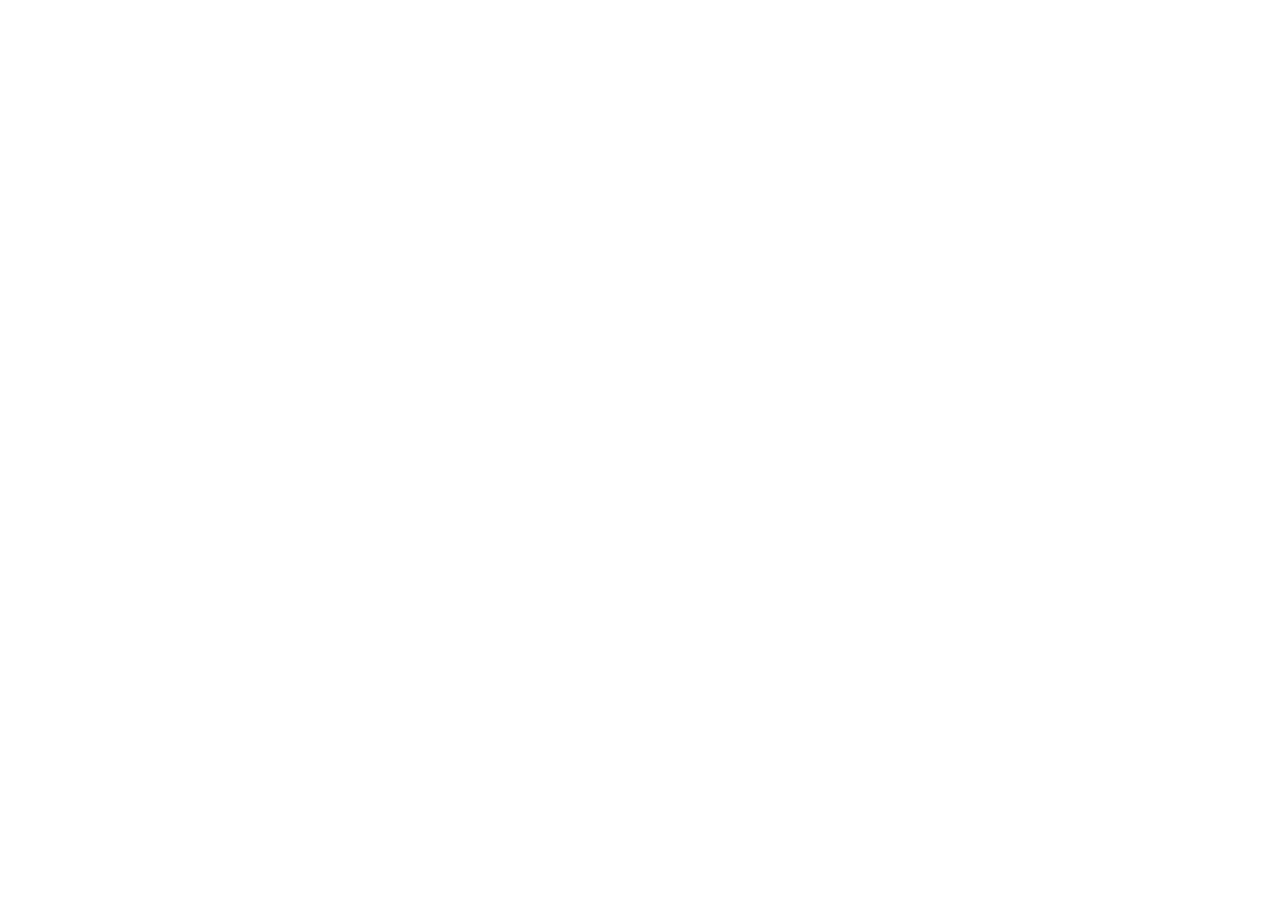
==== index.html @ b863c41d "Linked home.html page to style.css" ====
<!DOCTYPE html>
<html lang="en">
<head>
    <meta charset="UTF-8">
    <meta name="viewport" content="width=device-width, initial-scale=1.0">
    <title>Home| Mug Hub </title>
    <link rel = "stylesheet"  href="../mog_hub_website/css/styles.css">
</head>
<body>
    
</body>
</html>
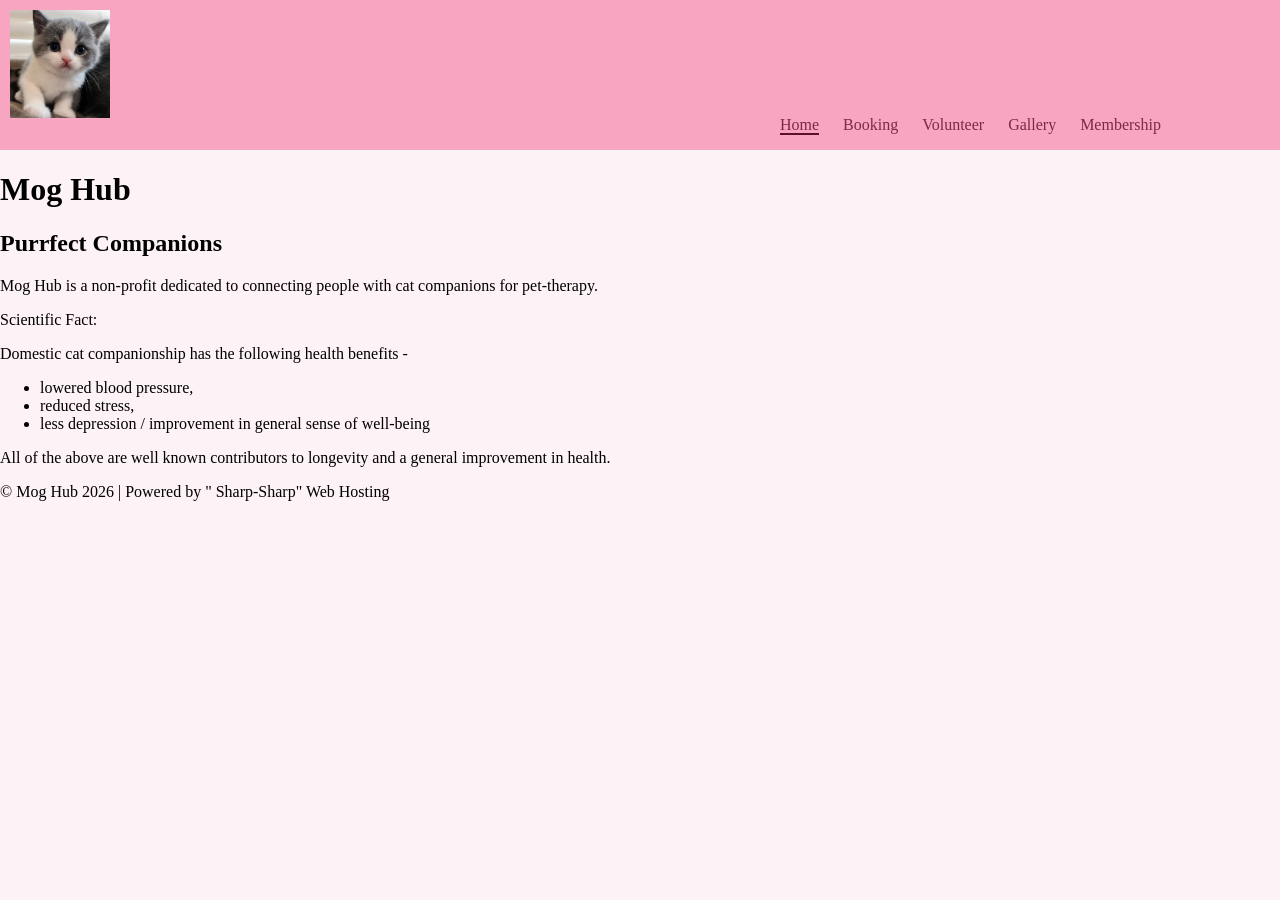
==== commit f4ad43dd: "Added content to Volunteer screen" ====
--- a/index.html
+++ b/index.html
@@ -4,9 +4,46 @@
     <meta charset="UTF-8">
     <meta name="viewport" content="width=device-width, initial-scale=1.0">
     <title>Home| Mug Hub </title>
-    <link rel = "stylesheet"  href="../mog_hub_website/css/styles.css">
+    <link rel = "stylesheet"  href="./css/styles.css">
 </head>
-<body>
+<body></body>
+    <header>
+        <img src="./Images/logo_image.jpg" alt="cat logo">
+        <!-- Added id="topLinks" to match CSS selector #topLinks -->
+        <ul id="topLinks">
+            <!-- Used class="currentPage" to match CSS selector .currentPage -->
+            <li><a href="index.html" class="currentPage">Home</a></li>
+            <li><a href="Booking.html">Booking</a></li>
+            <li><a href="Volunteer.html">Volunteer</a></li>
+            <li><a href="Gallery.html">Gallery</a></li>
+            <li><a href="Membership.html">Membership</a></li>
+        </ul>
     
+    <div id="wrapper"> </div>
+     </header>
+
+    <main>
+<div id="homeInfo">
+<h1>Mog Hub</h1>
+<h2>Purrfect Companions</h2>
+<p>Mog Hub is a non-profit dedicated to connecting people with
+cat companions for pet-therapy.</p>
+<p>Scientific Fact:</p>
+<p>Domestic cat companionship has the following health
+benefits - </p>
+<ul>
+<li>lowered blood pressure,</li>
+<li>reduced stress,</li>
+<li>less depression / improvement in general sense of well-being</li>
+</ul>
+<p>All of the above are well known contributors to longevity and a
+general improvement in health.</p>
+</div>
+</main>
+
+<footer>
+    &copy; Mog Hub 2026 | Powered by " Sharp-Sharp" Web Hosting
+</footer>
+
 </body>
 </html>
--- a/css/styles.css
+++ b/css/styles.css
@@ -0,0 +1,63 @@
+body {
+    background-color: #fdf2f5; /* Soft blush pink outer background */
+    margin: 0px;
+}
+
+#wrapper {
+    width: 960px;
+    background-color: #ffffff; /* Clean white card layout for high contrast */
+    margin-left: auto;
+    margin-right: auto;
+}
+
+header {
+    background-color: #f8a5c2; /* Rose pink header block */
+    height: 150px; /* Added 'px' unit fix */
+    position: relative;
+}
+
+header img {
+    width: 100px;
+    position: absolute;
+    top: 10px; /* Removed space fix */
+    left: 10px;
+}
+
+#topLinks {
+    position: absolute;
+    width: 500px;
+    top: 100px;
+    right: 10px;
+}
+
+#topLinks li {
+    display: inline-block;
+    padding-left: 10px;
+    padding-right: 10px;
+}
+
+/* Default state: Bright mauve for clear legibility */
+a:link {
+    color: #7d2a45; 
+    text-decoration: none;
+}
+
+/* Visited state: Muted dusty rose */
+a:visited {
+    color: #9e4b6c; 
+}
+
+/* Hover state: Vibrant deep berry pink */
+a:hover {
+    color: #d63031;
+}
+
+/* Active page: Deep wine shade with underline */
+.currentPage {
+    color: #5c0f28;
+    border-bottom: 2px solid #5c0f28;
+}
+.clearFix{
+    clear: both;
+}
+main{}
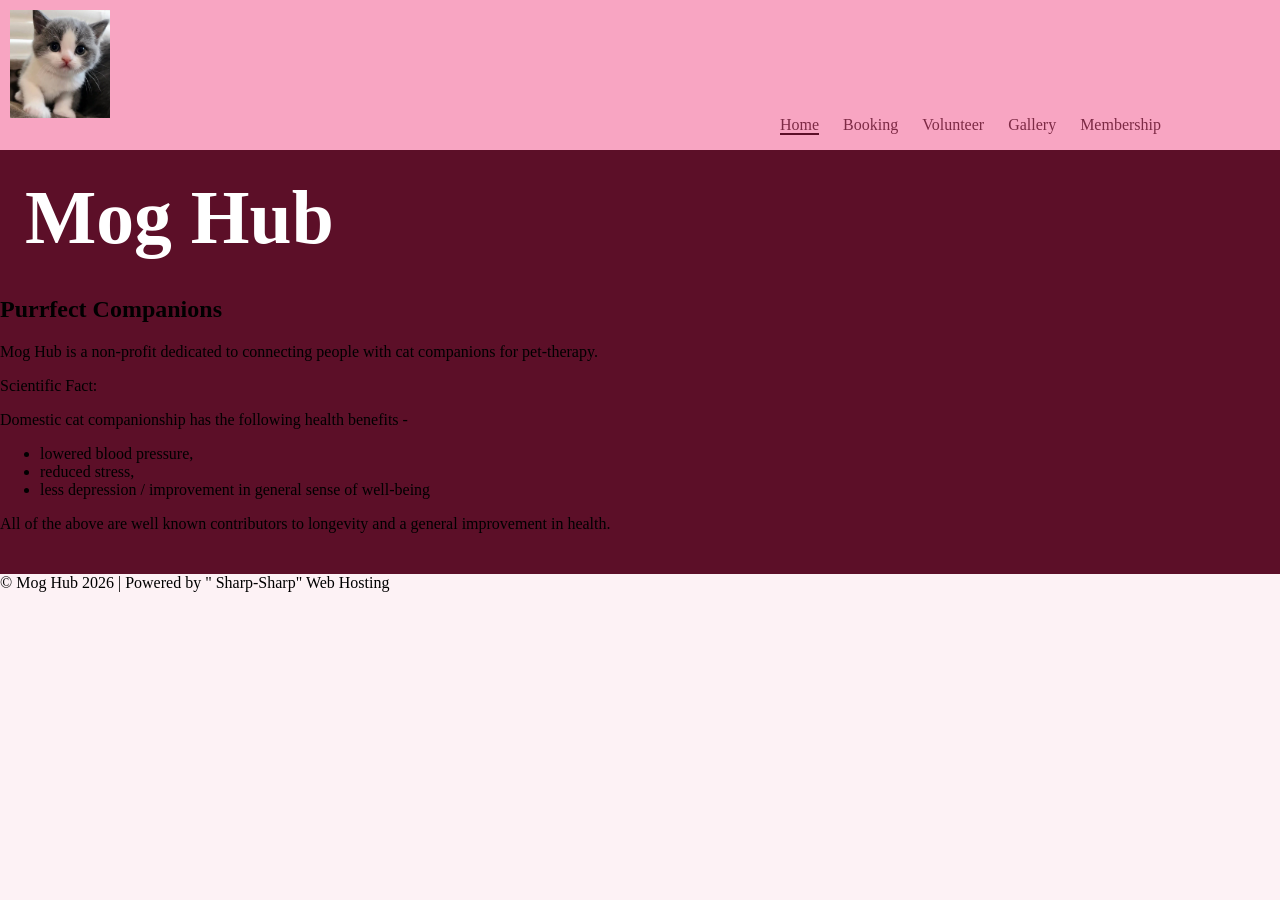
==== commit 45f5f390: "Added a header to the Booking page" ====
--- a/index.html
+++ b/index.html
@@ -10,16 +10,16 @@
     <header>
         <img src="./Images/logo_image.jpg" alt="cat logo">
         <!-- Added id="topLinks" to match CSS selector #topLinks -->
-        <ul id="topLinks">
+        <div id="wrapper"> 
+         <ul id="topLinks">
             <!-- Used class="currentPage" to match CSS selector .currentPage -->
             <li><a href="index.html" class="currentPage">Home</a></li>
             <li><a href="Booking.html">Booking</a></li>
             <li><a href="Volunteer.html">Volunteer</a></li>
             <li><a href="Gallery.html">Gallery</a></li>
             <li><a href="Membership.html">Membership</a></li>
-        </ul>
-    
-    <div id="wrapper"> </div>
+         </ul>
+        </div>
      </header>
 
     <main>
--- a/css/styles.css
+++ b/css/styles.css
@@ -60,4 +60,58 @@
 .clearFix{
     clear: both;
 }
-main{}+main{
+    background-image:url();
+
+}
+#homeInfo{
+    background-color:#5c0f28;
+    width:100%;
+    padding-top: 25px;
+    padding-bottom: 25px;
+ 
+}
+h1{
+    font-size: 2cm;
+    color: #ffffff;
+    padding-left: 25px;
+    border-bottom: #7d2a45;
+    padding-bottom: 15px;
+    margin: 0%;
+}
+@media only screen and(max-width:960px){
+ 
+    #wrapper{
+        width:360px;
+    }
+    header{
+        height:375px;
+    }
+    header img{
+        left:125px;
+    }
+    #topLinks li{
+        display:block;
+        padding-bottom: 10px;
+        padding-top:10 px;
+    }
+    #homeInfo{
+        padding-right:20px;
+        width: 340px; 
+       }
+    #bottomLinks ul{
+        padding-left: 0px;
+       }
+    footer p{
+        padding-left: 10px;
+    }
+    #membership #col2{
+        padding-left: 0px;
+    }
+    iframe {
+        width: 320px;
+    }
+}
+
+       
+    
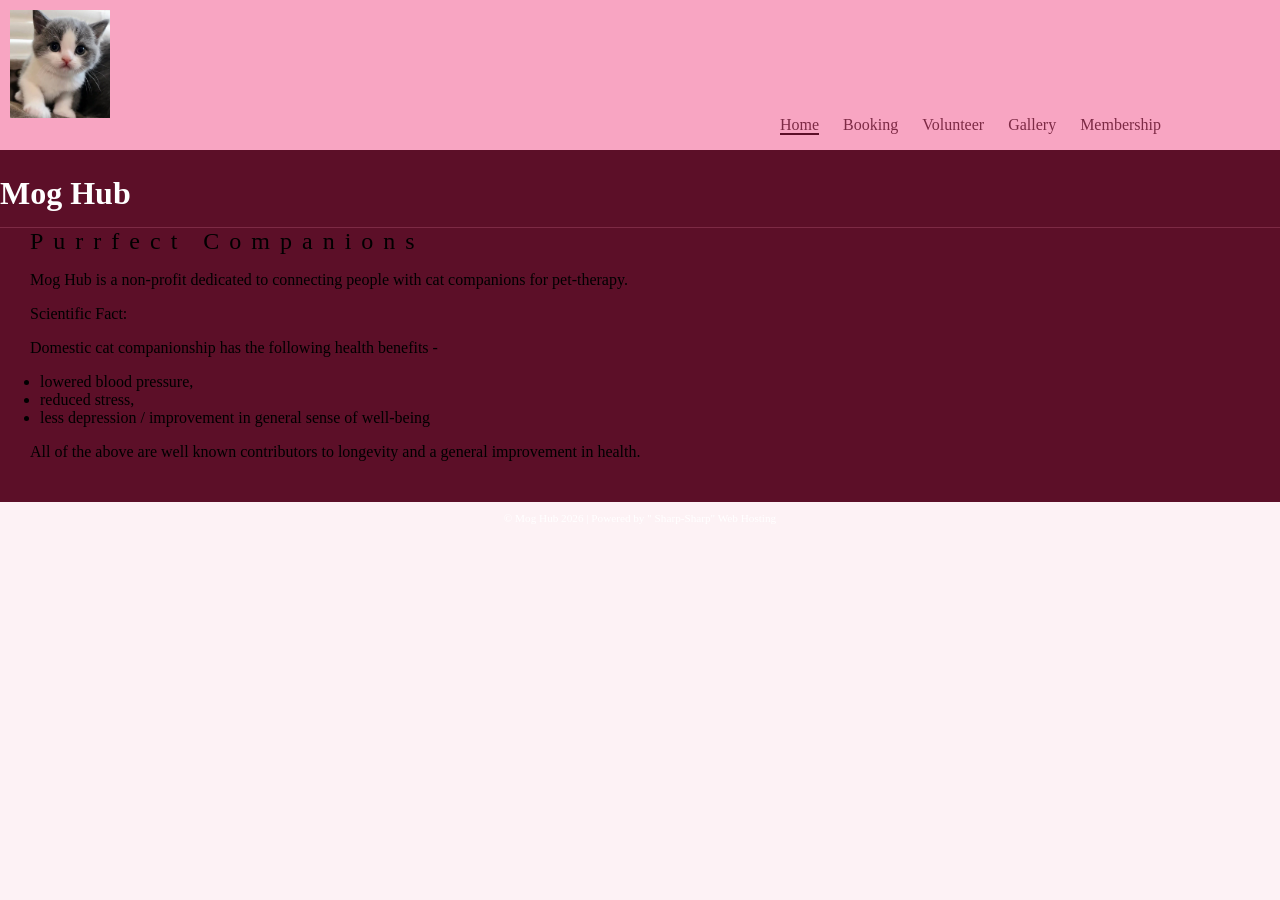
==== commit 66c19128: "Added a table to the Booking page" ====
--- a/index.html
+++ b/index.html
@@ -20,17 +20,17 @@
             <li><a href="Membership.html">Membership</a></li>
          </ul>
         </div>
-     </header>
+    </header>
 
     <main>
-<div id="homeInfo">
-<h1>Mog Hub</h1>
-<h2>Purrfect Companions</h2>
-<p>Mog Hub is a non-profit dedicated to connecting people with
-cat companions for pet-therapy.</p>
-<p>Scientific Fact:</p>
-<p>Domestic cat companionship has the following health
-benefits - </p>
+         <div id="homeInfo">
+         <h1>Mog Hub</h1>
+         <h2>Purrfect Companions</h2>
+         <p>Mog Hub is a non-profit dedicated to connecting people with
+         cat companions for pet-therapy.</p>
+         <p>Scientific Fact:</p>
+         <p>Domestic cat companionship has the following health
+          benefits - </p>
 <ul>
 <li>lowered blood pressure,</li>
 <li>reduced stress,</li>
--- a/css/styles.css
+++ b/css/styles.css
@@ -3,7 +3,8 @@
     margin: 0px;
 }
 
-#wrapper {
+#wrapper {/* that is the container for all the
+page content for all pages*/
     width: 960px;
     background-color: #ffffff; /* Clean white card layout for high contrast */
     margin-left: auto;
@@ -61,7 +62,7 @@
     clear: both;
 }
 main{
-    background-image:url();
+    background-image:url(/Images/hero-image.jpg);
 
 }
 #homeInfo{
@@ -72,13 +73,62 @@
  
 }
 h1{
-    font-size: 2cm;
+    font-size: 2em;
     color: #ffffff;
-    padding-left: 25px;
-    border-bottom: #7d2a45;
+    padding-left: 3opx;
+    border-bottom:solid thin#7d2a45;
     padding-bottom: 15px;
     margin: 0%;
 }
+h2{
+    font-size: 1.5em;
+    font-weight: lighter;
+    letter-spacing: 10px;
+    margin: 0px;
+    padding-left: 30px;
+
+}
+p{
+    font-size: 1em;
+    padding-left: 30px;
+}
+footer{
+    text-align: center;
+    color: white;
+    font-size: 0.7em;
+    padding-top: 10px;
+    padding-bottom: 5px;
+}
+#bookings,#volunteer,#gallery,#membership{
+    background-image: none;
+    padding-left: 25px;
+}
+#col1, #col2, #col3{
+    width: 300px;
+    float: left;
+    text-align: center;
+}
+#bookings img{
+    width: 40px;
+}
+#bookings h2, #volunteer h2,#membership h2{
+    font-size: 1.5em;
+    letter-spacing: normal;
+    text-align: left;
+}
+#bookings p,#volunteer p{
+    font-size: 0.8em;
+    text-align: left;
+}
+.grid {
+  display: grid;
+  grid-template-columns: repeat(3, 1fr); /* 3 equal columns */
+  grid-template-rows: repeat(2, auto);   /* 2 rows */
+  gap: 10px;
+}
+
+
+
 @media only screen and(max-width:960px){
  
     #wrapper{
